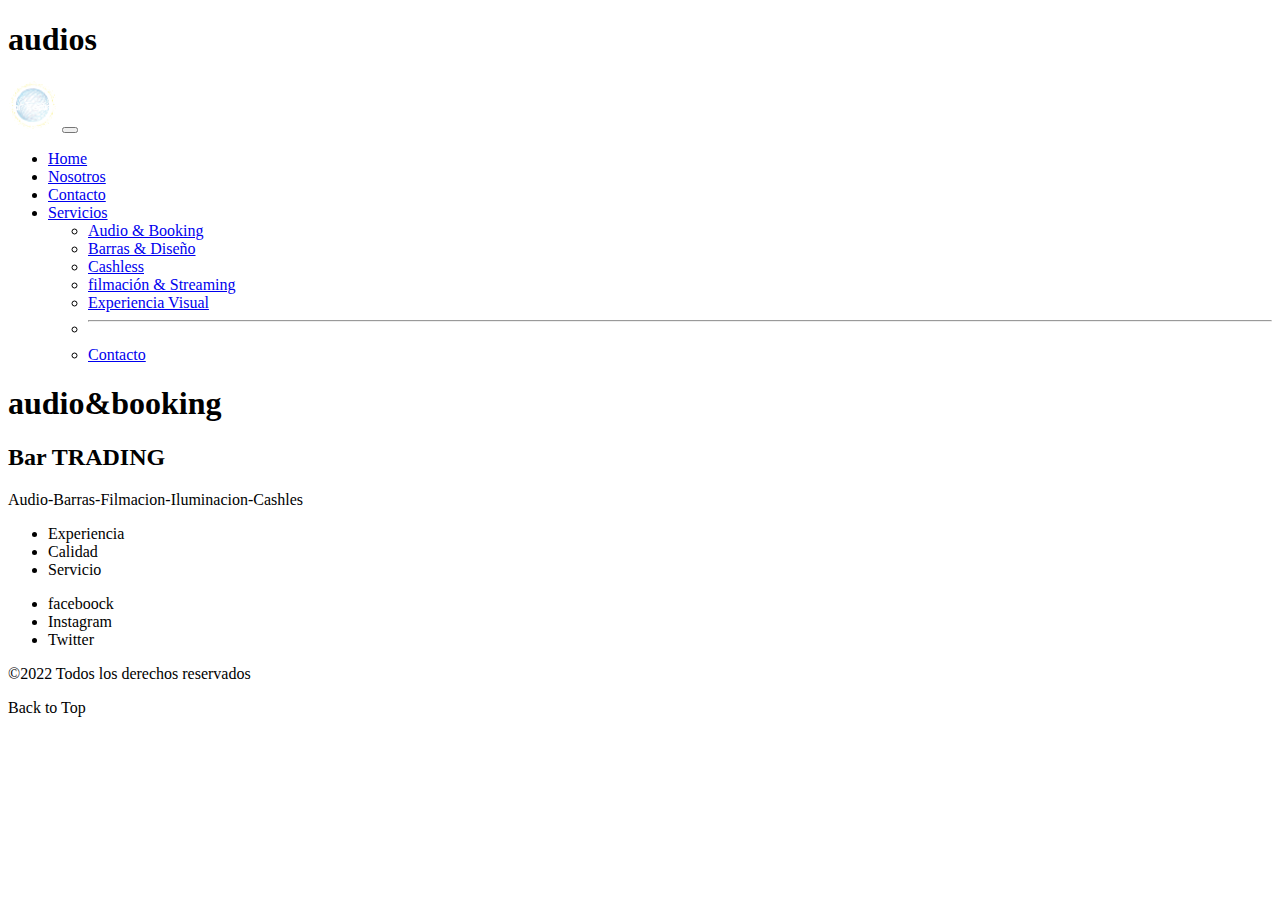
==== pages/Audio&Booking-Dj.html @ b1325234 "aqui estoy haciendo el primer commit" ====
<!DOCTYPE html>
<html lang="en">
<head>
    <meta charset="UTF-8">
    <meta http-equiv="X-UA-Compatible" content="IE=edge">
    <meta name="viewport" content="width=device-width, initial-scale=1.0">
    <title>Audio&Booking</title>

    <link href="https://cdn.jsdelivr.net/npm/bootstrap@5.2.2/dist/css/bootstrap.min.css" rel="stylesheet" integrity="sha384-Zenh87qX5JnK2Jl0vWa8Ck2rdkQ2Bzep5IDxbcnCeuOxjzrPF/et3URy9Bv1WTRi" crossorigin="anonymous">

    <link rel="preconnect" href="https://fonts.googleapis.com">
    <link rel="preconnect" href="https://fonts.gstatic.com" crossorigin>
    <link href="https://fonts.googleapis.com/css2?family=Orbitron&display=swap" rel="stylesheet">   

    <link rel="stylesheet" href="">

</head>
<body>
    

    <h1>audios</h1>
<!--BARRA DE NAVEGACION-->
    
<header class="fixed-top">
    <nav class="navbar navbar-expand-lg bg-light navbar-dark bg-dark">
        <div class="container-fluid">
        <a class="navbar-brand" href="#">
            <img src="/img/prueba logo 1 web.png" alt="Bar-trading" width="50" height="50"></a>

            <button class="navbar-toggler" type="button" data-bs-toggle="collapse" data-bs-target="#navbarSupportedContent" aria-controls="navbarSupportedContent" aria-expanded="false" aria-label="Toggle navigation">
                <span class="navbar-toggler-icon"></span>
              </button>
              <div class="collapse navbar-collapse" id="navbarSupportedContent">
                <ul class="navbar-nav me-auto mb-2 mb-lg-0">
                  <li class="nav-item">
                    <a class="nav-link active" aria-current="page" href="../index.html">Home</a>
                  </li>
                  <li class="nav-item">
                    <a class="nav-link" href="#">Nosotros</a>
                    <li class="nav-item">
                        <a class="nav-link" href="Contacto.html">Contacto</a>
                  </li>
                  <li class="nav-item dropdown">
                    <a class="nav-link dropdown-toggle" href="#" role="button" data-toggle="dropdown">
                      Servicios
                    </a>
                    <ul class="dropdown-menu">
                      <li><a class="dropdown-item" href="Audio&Booking-Dj.html">Audio & Booking</a></li>
                      <li><a class="dropdown-item" href="Barras&Diseño.html">Barras & Diseño</a></li>
                      <li><a class="dropdown-item" href="Servicio-Cashless.html">Cashless</a></li>
                      <li><a class="dropdown-item" href="Filmacion-Streaming.html">filmación & Streaming</a></li>
                      <li><a class="dropdown-item" href="Experiencia-Visual.html">Experiencia Visual</a></li>
                      <li><hr class="dropdown-divider"></li>
                      <li><a class="dropdown-item" href="Contacto.html">Contacto</a></li>
                    </ul>
        </div>
    </nav>
</header>




<!--BANER BAR TRADING--> 






    <h1>audio&booking</h1>




<!-- footer-->


<footer class="container-fluid py-5 px-10">

  <div class="row gap-3">
    

      <div class="col-6 d-flex flex-column align-items-center justify-content-center">
          <h2 class="fs-2">Bar TRADING</h2>
          <p class="fs-5">Audio-Barras-Filmacion-Iluminacion-Cashles</p>
      </div>

      <div class="col">
          <ul class="list-group list-group-flush">
              
              <li class="list-group-item border-0">Experiencia</li>
              <li class="list-group-item border-0">Calidad</li>
              <li class="list-group-item border-0">Servicio</li>
          </ul>
      </div>

      

      <div class="col">
          <ul class="list-group list-group-flush">
              
              <li class="list-group-item border-0">faceboock</li>
              <li class="list-group-item border-0">Instagram</li>
              <li class="list-group-item border-0">Twitter</li>
          </ul>
      </div>

  </div>

  <div class="container d-flex justify-content-center mt-5">
      <p class="m-0">&copy2022 Todos los derechos reservados</p>
  </div>

  <div id="backtotop" class="back-to-top">Back to Top</div>

</footer>




    <script src="https://code.jquery.com/jquery-3.2.1.slim.min.js" integrity="sha384-KJ3o2DKtIkvYIK3UENzmM7KCkRr/rE9/Qpg6aAZGJwFDMVNA/GpGFF93hXpG5KkN" crossorigin="anonymous"></script>
    <script src="https://cdnjs.cloudflare.com/ajax/libs/popper.js/1.12.9/umd/popper.min.js" integrity="sha384-ApNbgh9B+Y1QKtv3Rn7W3mgPxhU9K/ScQsAP7hUibX39j7fakFPskvXusvfa0b4Q" crossorigin="anonymous"></script>
    <script src="https://maxcdn.bootstrapcdn.com/bootstrap/4.0.0/js/bootstrap.min.js" integrity="sha384-JZR6Spejh4U02d8jOt6vLEHfe/JQGiRRSQQxSfFWpi1MquVdAyjUar5+76PVCmYl" crossorigin="anonymous"></script>  



</body>
</html>
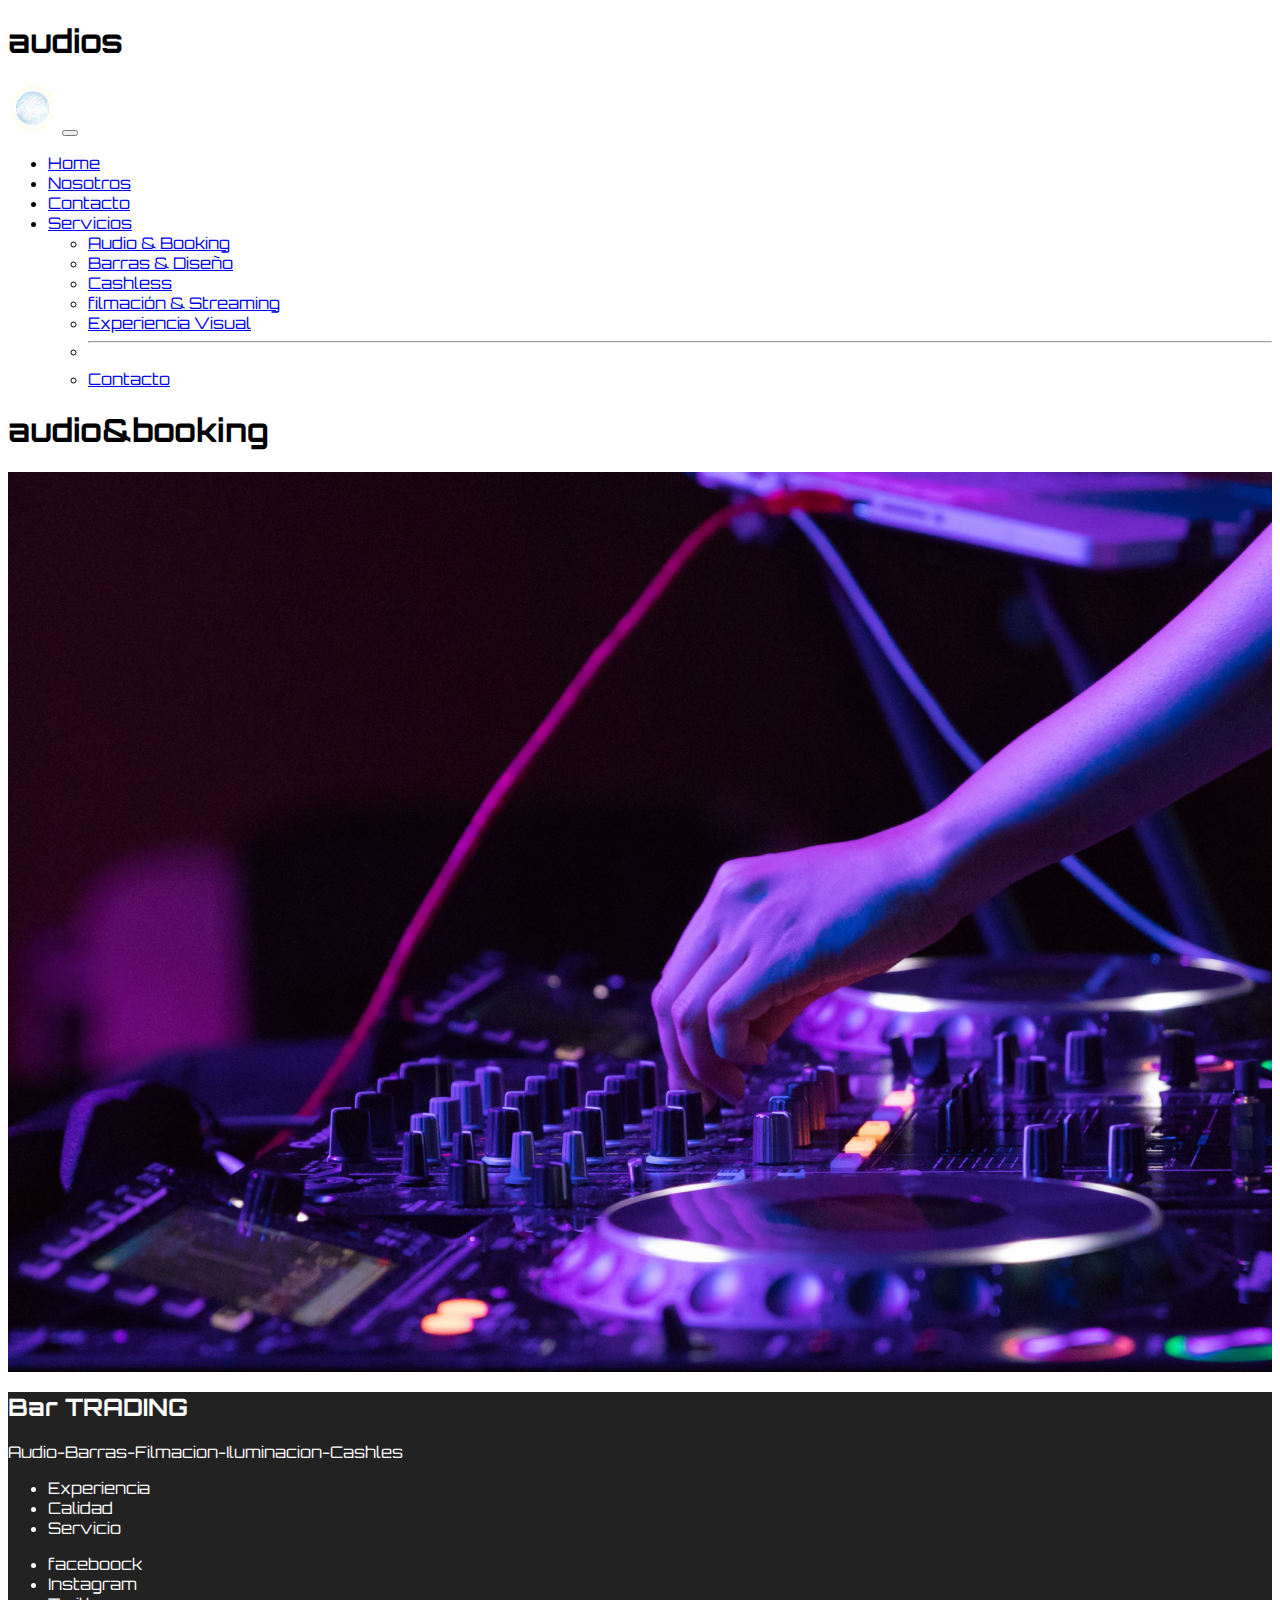
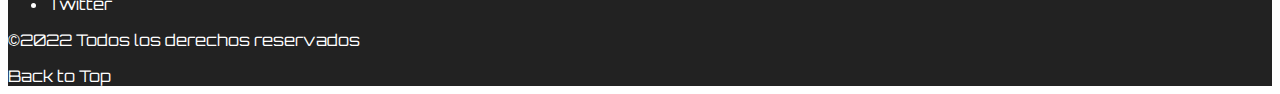
==== commit cfd7a5fd: "modificacion jueves" ====
--- a/pages/Audio&Booking-Dj.html
+++ b/pages/Audio&Booking-Dj.html
@@ -12,7 +12,7 @@
     <link rel="preconnect" href="https://fonts.gstatic.com" crossorigin>
     <link href="https://fonts.googleapis.com/css2?family=Orbitron&display=swap" rel="stylesheet">   
 
-    <link rel="stylesheet" href="">
+    <link rel="stylesheet" href="../css/styles.css">
 
 </head>
 <body>
@@ -72,6 +72,13 @@
 
 
 
+    <div class="container-fluid d-flex flex-column justify-content-center align-items-center bg_imagenesaudio">
+
+        <div class="bg_opacidad"></div>
+  
+    </div>
+  
+
 <!-- footer-->
 
 
--- a/css/styles.css
+++ b/css/styles.css
@@ -0,0 +1,282 @@
+:root{
+
+    --principal: #DE423A;
+    --blanco:#fff;
+    --secundario: #f7f7f7;
+    --footer: #222;
+
+}
+
+body{
+    font-family: 'Orbitron', sans-serif;
+}
+
+
+/*header*/
+
+
+
+
+/*estilos index pagina*/
+
+.bg_imagen{
+
+    background-image: url("../img/tira\ logo_Mesa\ de\ trabajo\ 1.svg");
+    background-repeat: no-repeat;
+    background-size: cover;
+    height: 42vh;
+
+}
+
+
+.bg_imagenes{
+
+    background-image: url("../img/crowd-of-people-with-raised-arms-having-fun-at-music-festival-by-night.jpg");
+    background-repeat: no-repeat;
+    background-size: cover;
+    height: 100vh;
+
+
+    width: 100%;
+    
+    object-fit: cover;
+    object-position: bottom;
+
+}
+
+.main{
+    width: 70%;
+
+}
+
+.bg_imagenes{
+    width: 100%;
+    
+}
+
+.bg_imagenes .bg_opacidad{
+
+    width: 100%;
+    height: 100%;
+    background-color: rgba(0, 0, 0, .8);
+    position: absolute;
+    z-index: 0.5;
+}
+
+
+
+.bg_imagenes h1,
+.bg_imagenes a{
+
+    z-index: 10;
+
+}
+
+.bg_imagenes h1{
+
+    color: var(--blanco);
+
+}
+
+.bg_imagenes a{
+
+    color: var(--blanco);
+    border: var(--principal) 1px solid;
+    border-radius: 50px;
+    text-decoration: none;
+    transition: all 300ms linear;
+
+}
+
+.bg_imagenes a:hover{
+
+    transform: scale(1.05);
+
+}
+
+
+/*filmacuion imagen*/
+
+
+
+
+.bg_imagenes1{
+
+    background-image: url("../img/primera\ de\ film.jpg");
+    background-repeat: no-repeat;
+    background-size: cover;
+    height: 100vh;
+
+}
+
+
+
+.bg_imagenes1 .bg_opacidad{
+
+    width: 100%;
+    height: 100%;
+    background-color: rgba(0, 0, 0, .8);
+    position: absolute;
+    z-index: 1;
+
+}
+
+.bg_imagenes1 h1,
+.bg_imagenes1 a{
+
+    z-index: 10;
+
+}
+
+.bg_imagenes1 h1{
+
+    color: var(--blanco);
+
+}
+
+.bg_imagenes1 a{
+
+    color: var(--blanco);
+    border: var(--principal) 1px solid;
+    border-radius: 50px;
+    text-decoration: none;
+    transition: all 300ms linear;
+
+}
+
+.bg_imagenes1 a:hover{
+
+    transform: scale(1.05);
+
+}
+
+
+/*barras*/
+
+
+
+
+.bg_imagenesbarras{
+
+    background-image: url("../img/primera\ cocteles\ \(1\).jpg");
+    background-repeat: no-repeat;
+    background-size: cover;
+    height: 100vh;
+
+}
+
+
+
+
+
+.bg_imagenesbarras h1,
+.bg_imagenesbarras a{
+
+    z-index: 10;
+
+}
+
+.bg_imagenesbarras h1{
+
+    color: var(--blanco);
+
+}
+
+.bg_imagenesbarras a{
+
+    color: var(--blanco);
+    border: var(--principal) 1px solid;
+    border-radius: 50px;
+    text-decoration: none;
+    transition: all 300ms linear;
+
+}
+
+.bg_imagenesbarras a:hover{
+
+    transform: scale(1.05);
+
+}
+
+/*audio*/
+
+
+
+.bg_imagenesaudio{
+
+    background-image: url("../img/mixer-de-dj_3840x2400_xtrafondos.com.jpg");
+    background-repeat: no-repeat;
+    background-size: cover;
+    height: 100vh;
+
+}
+
+/*cash*/
+
+.bg_imagenescash{
+
+    background-image: url("../img/weezevent-8m0a9427-1000x667.jpg");
+    background-repeat: no-repeat;
+    background-size: cover;
+    height: 100vh;
+}
+
+/*experiencia*/
+
+
+.bg_imagenesexp{
+
+    background-image: url("../img/luces.jpg");
+    background-repeat: no-repeat;
+    background-size: cover;
+    height: 100vh;
+}
+
+
+
+
+
+/*ESTILOS SECCION SERVICIOS*/
+
+.container-fluid .linea_servicios{
+
+    max-width: 150px;
+    border: 5px solid var(--principal);
+    border-radius: 30px;
+    background-color: var(--principal);
+
+}
+
+.container-fluid .row .item_servicio{
+
+    background-color: var(--secundario);
+    border: solid var(--principal) 1px;
+    border-radius: 5px;
+
+}
+
+.container-fluid .row .col .titul_item_serv i{
+
+    color: var(--principal);
+
+}
+
+
+
+
+
+
+footer{
+
+    background-color: var(--footer);
+    color: white;
+
+}
+
+footer .row .col ul li{
+
+    background-color: transparent;
+    color: white;
+
+}
+
